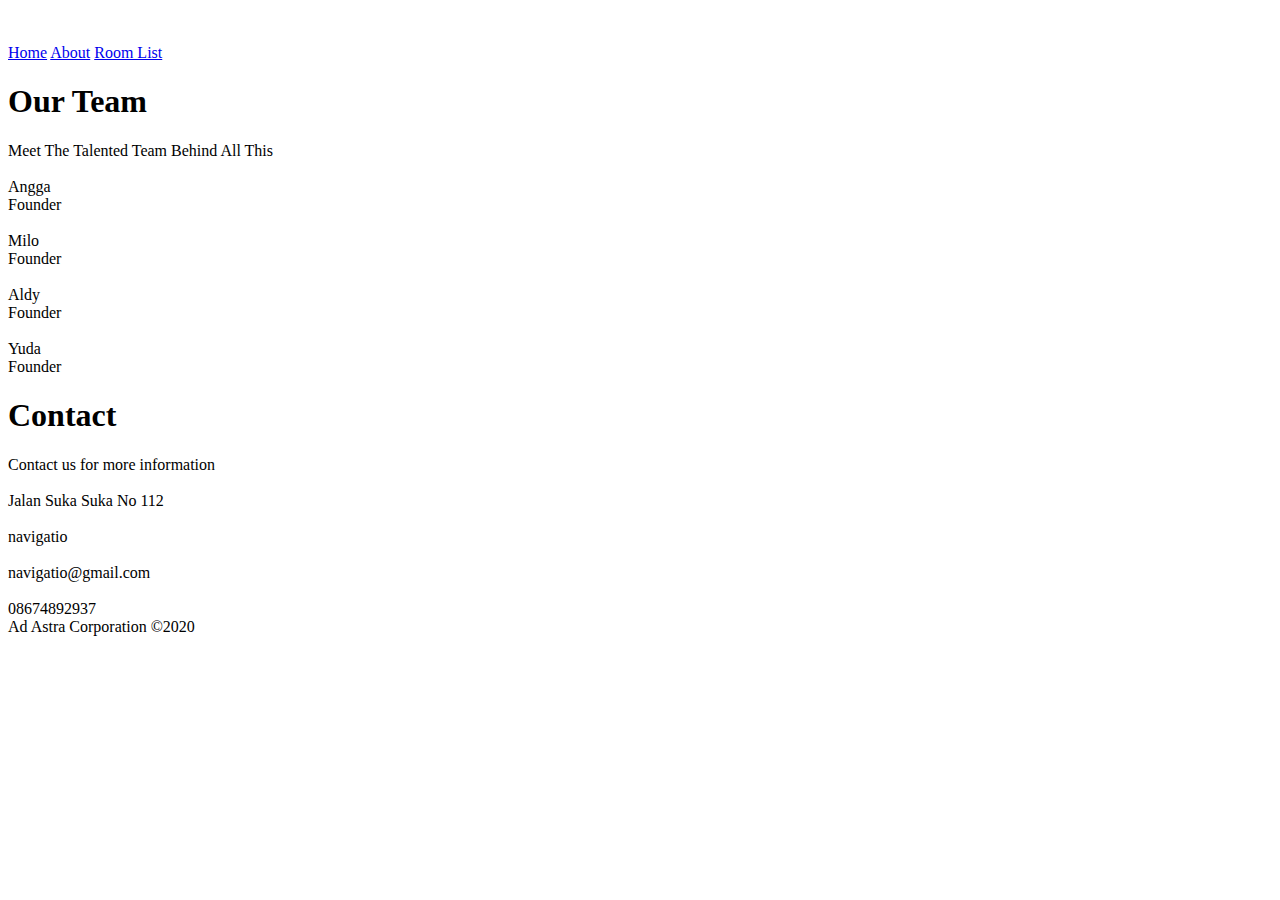
==== about.html @ 09c70f6f "Update about.html" ====
<!DOCTYPE html>
<html lang="en">
  <head>
    <meta charset="UTF-8" />
    <meta http-equiv="X-UA-Compatible" content="IE=edge" />
    <meta name="viewport" content="width=device-width, initial-scale=1.0" />
    <title>NAVIGATIO</title>
    <link rel="shortcut icon" href="./resources/navigatio_favicon.png" />
    <link rel="stylesheet" href="./style.css" />
    <!-- Google's Roboto font links-->
    <link rel="preconnect" href="https://fonts.googleapis.com" />
    <link rel="preconnect" href="https://fonts.gstatic.com" crossorigin />
    <link
      href="https://fonts.googleapis.com/css2?family=Roboto&display=swap"
      rel="stylesheet"
    />
  </head>
  <body>
    <div class="container-all">
    <!-- nav here -->
    <!-- !!!this whole thing needs to be redone, horrible formatting -->
    <nav>
      <div class="nav-div">
        <img class="icon" src="./resources/navigatio_logo.png" alt="" />
        <div class="header-dropdown">
          <div class="header-dropdown-btn"><img src="./resources/Menu.png" alt=""></div>
          <div class="header-dropdown-content">
            <a href="index.html" class="nav-a" id="homeNavButton">Home</a>
            <a href="about.html" class="nav-a" id="aboutNavButton">About</a>
            <a href="roomlist.html" class="nav-a" id="roomlistNavButton">Room List</a>
          </div>
        </div>
      </div>
    </nav>
    </div>

    <!-- header here  -->
    <header class="content-bgwh-head-container">
      <h1 class="content-bgwh-head">
        Our Team
    </h1>
    </header>

    <!-- content here -->
    <main>
        <div class="about-subheader-container">
            <span class="rectangle1"></span>
            <span class="inside-subheader"> Meet The Talented Team Behind All This </span>
        </div>

        <div class="image-container1">
            <div ><img src="./resources/profil1.jpg" alt="" class="profile"></div>
        </div>
        <div class="image-text-header-container1">
            <div class="image-text-header">Angga</div>
            <div class="image-text-subheader-container1">
                <div class="image-text-subheader">Founder</div>
            </div>
        </div>

        <div class="image-container2">
            <div ><img src="./resources/profil2.jpg" alt="" class="profile"></div>
        </div>
        <div class="image-text-header-container2">
            <div class="image-text-header">Milo</div>
            <div class="image-text-subheader-container2">
                <div class="image-text-subheader">Founder</div>
            </div>
        </div>

        <div class="image-container3">
            <div ><img src="./resources/profil3.jpg" alt="" class="profile"></div>
        </div>
        <div class="image-text-header-container3">
            <div class="image-text-header">Aldy</div>
            <div class="image-text-subheader-container3">
                <div class="image-text-subheader">Founder</div>
            </div>
        </div>
        
        <div class="image-container4">
            <div ><img src="./resources/profil4.jpg" alt="" class="profile"></div>
        </div>
        <div class="image-text-header-container4">
            <div class="image-text-header">Yuda</div>
            <div class="image-text-subheader-container4">
                <div class="image-text-subheader">Founder</div>
            </div>
        </div>

        <header class="content-bgwh-head-container-2">
            <h1 class="content-bgwh-head-2">
              Contact
          </h1>
          </header>
        <div class="contact-subheader-container">
            <span class="rectangle2"></span>
            <span class="inside-subheader-2">Contact us for more information </span>
        </div>

        <div class="contact-image-container-1">
            <img src="./resources/icon1.jpg" alt="">
            <div class="contact-text-container-1">
                <div class="contact-text">Jalan Suka Suka No 112</div></div>
        </div>
        <div class="contact-image-container-2">
            <img src="./resources/icon2.jpg" alt="">
            <div class="contact-text-container-2">
                <div class="contact-text">navigatio</div></div>
        </div>
        <div class="contact-image-container-3">
            <img src="./resources/icon3.jpg" alt="">
            <div class="contact-text-container-1">
                <div class="contact-text">navigatio@gmail.com</div></div>
        </div>
        <div class="contact-image-container-4">
            <img src="./resources/icon4.jpg" alt="">
            <div class="contact-text-container-4">
                <div class="contact-text">08674892937</div></div>
        </div>

        <!-- footer here -->
        <footer class="footer-container">
            <div class="footer-content">Ad Astra Corporation &copy;2020</div>
          </footer>
    </main>
    <script src="./index.js"></script>
</body>

</html>
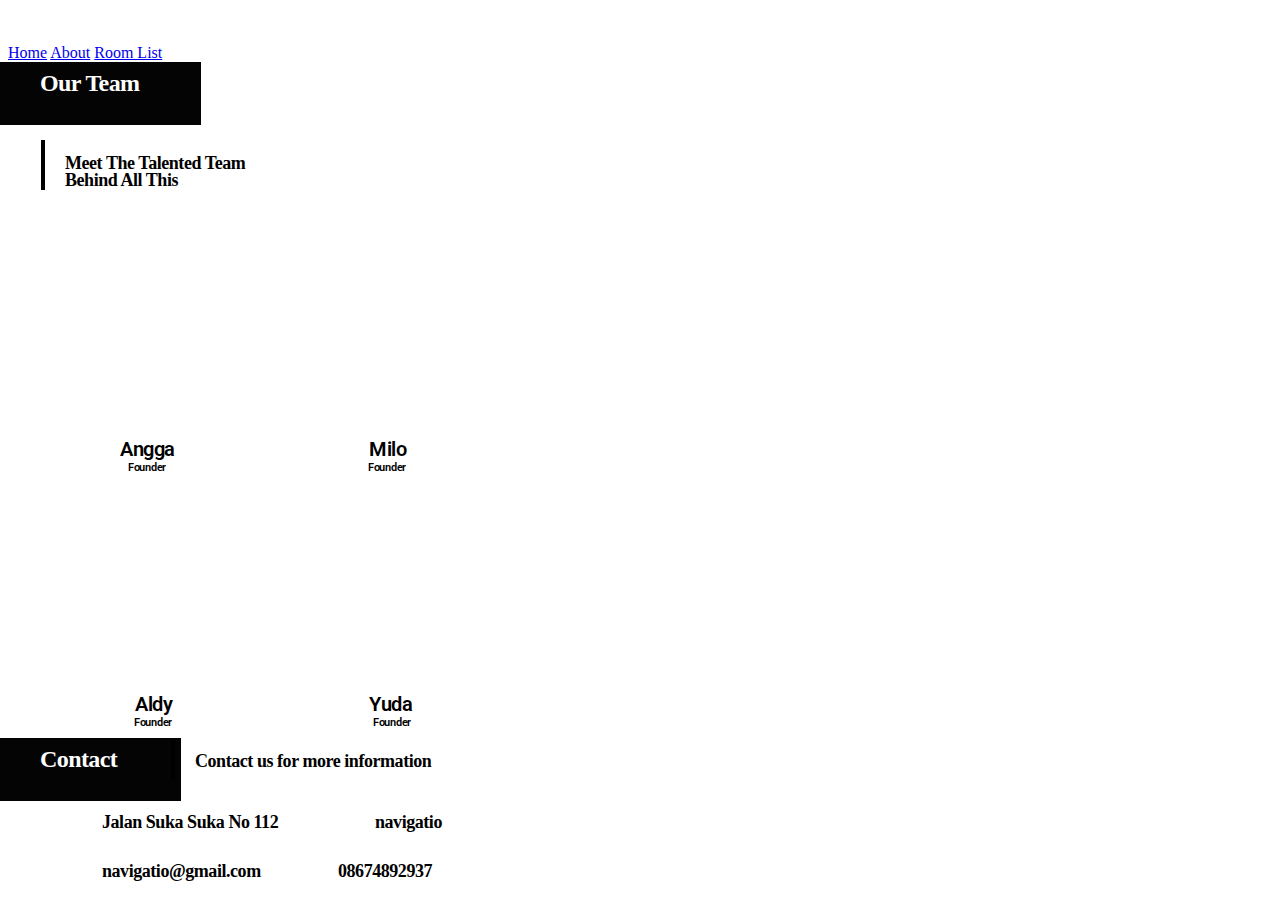
==== commit 03c542c1: "Merge pull request #4 from Phyrus2/main" ====
--- a/about.html
+++ b/about.html
@@ -6,7 +6,7 @@
     <meta name="viewport" content="width=device-width, initial-scale=1.0" />
     <title>NAVIGATIO</title>
     <link rel="shortcut icon" href="./resources/navigatio_favicon.png" />
-    <link rel="stylesheet" href="./style.css" />
+    <link rel="stylesheet" href="./about.css" />
     <!-- Google's Roboto font links-->
     <link rel="preconnect" href="https://fonts.googleapis.com" />
     <link rel="preconnect" href="https://fonts.gstatic.com" crossorigin />
--- a/about.css
+++ b/about.css
@@ -0,0 +1,487 @@
+.content-bgwh-head-container {
+    display: flex;
+    flex-direction: row;
+    align-items: flex-start;
+    padding: 10px 10px 10px 40px;
+  
+    position: absolute;
+    width: 151px;
+    height: 43px;
+    left: 0px;
+  
+    font-size: 1.3em;
+    color: #f1f1f1;
+  
+    background: #040404;
+  }
+  
+  .content-bgwh-head {
+    /* Our Team */
+    font-size: 24px;
+    line-height: 94.19%;
+    /* identical to box height, or 23px */
+    letter-spacing: -0.025em;
+    color: #ffffff;
+    /* Inside auto layout */
+    flex: none;
+    order: 0;
+    flex-grow: 0;
+    margin: 0px 0px;
+  }
+  
+  .about-subheader-container {
+    /* ourTeam-subheader */
+  
+    /* Auto layout */
+  
+    display: flex;
+    flex-direction: row;
+    justify-content: center;
+    align-items: flex-start;
+    padding: 10px 10px 10px 40px;
+  
+    position: absolute;
+    width: 300px;
+    height: 60px;
+    left: -22px;
+    top: 130px;
+  }
+  
+  .rectangle1 {
+    /* Rectangle 1 */
+    position: static;
+    width: 4px;
+    height: 50px;
+    left: 40px;
+    top: 10px;
+  
+    background: #000000;
+  
+    /* Inside auto layout */
+  
+    flex: none;
+    order: 0;
+    flex-grow: 0;
+    margin: 0px 10px;
+  }
+  
+  .inside-subheader {
+    /* meet the talented team behind all this */
+    position: static;
+    width: 230px;
+    height: 40px;
+    left: 54px;
+    top: 10px;
+    font-weight: 600;
+    font-size: 18px;
+    line-height: 94.19%;
+    /* or 13px */
+    letter-spacing: -0.025em;
+    color: #000000;
+  
+    /* Inside auto layout */
+    flex: none;
+    order: 1;
+    flex-grow: 0;
+    margin: 15px 10px;
+  }
+  
+  .image-container1 {
+    position: absolute;
+    width: 122px;
+    height: 215px;
+    left: 49px;
+    top: 233px;
+  }
+  
+  .image-container2 {
+    position: absolute;
+    width: 122px;
+    height: 215px;
+    left: 280px;
+    top: 233px;
+  }
+  
+  .image-container3 {
+    position: absolute;
+    width: 122px;
+    height: 218px;
+    left: 49px;
+    top: 485px;
+  }
+  
+  .image-container4 {
+    position: absolute;
+    width: 122px;
+    height: 218px;
+    left: 280px;
+    top: 485px;
+  }
+  
+  /* containers have different positions */
+  .image-text-header-container1 {
+    display: flex;
+    flex-direction: row;
+    align-items: flex-start;
+    padding: 10px;
+  
+    position: absolute;
+    width: 109px;
+    height: 33px;
+    left: 100px;
+    top: 430px;
+  }
+  
+  .image-text-header-container2 {
+    display: flex;
+    flex-direction: row;
+    align-items: flex-start;
+    padding: 10px;
+  
+    position: absolute;
+    width: 109px;
+    height: 33px;
+    left: 349px;
+    top: 430px;
+  }
+  
+  .image-text-header-container3 {
+    display: flex;
+    flex-direction: row;
+    align-items: flex-start;
+    padding: 10px;
+  
+    position: absolute;
+    width: 109px;
+    height: 33px;
+    left: 115px;
+    top: 685px;
+  }
+  
+  .image-text-header-container4 {
+    display: flex;
+    flex-direction: row;
+    align-items: flex-start;
+    padding: 10px;
+  
+    position: absolute;
+    width: 109px;
+    height: 33px;
+    left: 349px;
+    top: 685px;
+  }
+  
+  /* content inside containers have the same css due to it */
+  /* being a child element of their own containers */
+  /* the child element takes positions according to their parent elements */
+  .image-text-header {
+    position: static;
+    width: 89px;
+    height: 13px;
+    left: 10px;
+    top: 10px;
+  
+    font-family: "Roboto";
+    font-style: normal;
+    font-weight: 600;
+    font-size: 20px;
+    line-height: 94.19%;
+    /* or 13px */
+  
+    letter-spacing: -0.025em;
+  
+    color: #000000;
+  
+    /* Inside auto layout */
+  
+    flex: none;
+    order: 0;
+    flex-grow: 0;
+    margin: 0px 10px;
+  }
+  .image-text-subheader-container1 {
+    display: flex;
+    flex-direction: row;
+    align-items: flex-start;
+    padding: 10px;
+  
+    position: absolute;
+    width: 109px;
+    height: 70px;
+    left: 8px;
+    top: 23px;
+  }
+  .image-text-subheader-container2 {
+    display: flex;
+    flex-direction: row;
+    align-items: flex-start;
+    padding: 10px;
+  
+    position: absolute;
+    width: 109px;
+    height: 70px;
+    left: -1px;
+    top: 23px;
+  }
+  .image-text-subheader-container3 {
+    display: flex;
+    flex-direction: row;
+    align-items: flex-start;
+    padding: 10px;
+  
+    position: absolute;
+    width: 109px;
+    height: 70px;
+    left: -1px;
+    top: 23px;
+  }
+  .image-text-subheader-container4 {
+    display: flex;
+    flex-direction: row;
+    align-items: flex-start;
+    padding: 10px;
+  
+    position: absolute;
+    width: 109px;
+    height: 70px;
+    left: 4px;
+    top: 23px;
+  }
+  
+  .image-text-subheader {
+    position: static;
+    width: 89px;
+    height: 52px;
+    left: 10px;
+    top: 10px;
+  
+    font-family: "Roboto";
+    font-style: normal;
+    font-weight: 600;
+    font-size: 11px;
+    line-height: 94.19%;
+    /* or 10px */
+  
+    letter-spacing: -0.025em;
+  
+    color: #000000;
+  
+    /* Inside auto layout */
+  
+    flex: none;
+    order: 0;
+    flex-grow: 0;
+    margin: 0px 10px;
+  }
+  
+  .content-bgwh-head-container-2 {
+    display: flex;
+    flex-direction: row;
+    align-items: flex-start;
+    padding: 10px 10px 10px 40px;
+  
+    position: absolute;
+    width: 131px;
+    height: 43px;
+    left: 0px;
+    top: 738px;
+  
+    background: #040404;
+  }
+  
+  .content-bgwh-head-2 {
+    position: static;
+    width: 81px;
+    height: 23px;
+    left: 40px;
+    top: 10px;
+  
+    font-weight: 600;
+    font-size: 24px;
+    line-height: 94.19%;
+    /* identical to box height, or 23px */
+  
+    letter-spacing: -0.025em;
+  
+    color: #ffffff;
+  
+    /* Inside auto layout */
+  
+    flex: none;
+    order: 0;
+    flex-grow: 0;
+    margin: 0px 0px;
+  }
+  
+  .image-text-subheader2 {
+    position: static;
+    width: 81px;
+    height: 23px;
+    left: 40px;
+    top: 10px;
+  
+    font-weight: 600;
+    font-size: 24px;
+    line-height: 94.19%;
+    /* identical to box height, or 23px */
+  
+    letter-spacing: -0.025em;
+  
+    color: #ffffff;
+  
+    /* Inside auto layout */
+  
+    flex: none;
+    order: 0;
+    flex-grow: 0;
+    margin: 0px 10px;
+  }
+  
+  .contact-subheader-container {
+    display: flex;
+    flex-direction: row;
+    justify-content: center;
+    align-items: flex-start;
+    padding: 10px 10px 10px 40px;
+  
+    position: absolute;
+    width: 330px;
+    height: 60px;
+    left: 103px;
+    top: 730px;
+  }
+  
+  .rectangle2 {
+    position: static;
+    width: 4px;
+    height: 40px;
+    left: 40px;
+    top: 10px;
+  
+    background: #000000;
+  
+    /* Inside auto layout */
+  
+    flex: none;
+    order: 0;
+    flex-grow: 0;
+    margin: 0px 10px;
+  }
+  
+  .inside-subheader-2 {
+    position: static;
+    width: 250px;
+    height: 40px;
+    left: 54px;
+    top: 10px;
+  
+    font-weight: 600;
+    font-size: 18px;
+    line-height: 94.19%;
+    letter-spacing: -0.025em;
+  
+    color: #000000;
+  
+    /* Inside auto layout */
+  
+    flex: none;
+    order: 1;
+    flex-grow: 0;
+    margin: 13px 10px;
+  }
+  
+  .contact-text {
+    position: static;
+    width: 200px;
+    height: 13px;
+  
+    font-weight: 600;
+    font-size: 18px;
+    line-height: 94.19%;
+    /* or 13px */
+  
+    letter-spacing: -0.025em;
+  
+    color: #000000;
+  
+    /* Inside auto layout */
+  
+    flex: none;
+    order: 0;
+    flex-grow: 0;
+    margin: 0px 10px;
+  }
+  
+  .contact-image-container-1 {
+    position: absolute;
+    width: 140px;
+    height: 38px;
+    left: 56px;
+    top: 801px;
+  }
+  
+  .contact-image-container-2 {
+    position: absolute;
+    width: 140px;
+    height: 38px;
+    left: 450px;
+    top: 801px;
+  }
+  
+  .contact-image-container-3 {
+    position: absolute;
+    width: 140px;
+    height: 38px;
+    left: 56px;
+    top: 850px;
+  }
+  
+  .contact-image-container-4 {
+    position: absolute;
+    width: 140px;
+    height: 38px;
+    left: 450px;
+    top: 850px;
+  }
+  
+  .contact-text-container-1 {
+    display: flex;
+    flex-direction: row;
+    align-items: flex-start;
+    padding: 10px;
+  
+    position: absolute;
+    width: 500px;
+    height: 33px;
+    left: 26px;
+    top: 3px;
+  }
+  
+  .contact-text-container-2 {
+    display: flex;
+    flex-direction: row;
+    align-items: flex-start;
+    padding: 10px;
+  
+    position: absolute;
+    width: 109px;
+    height: 33px;
+    left: -95px;
+    top: 3px;
+  }
+  .contact-text-container-4 {
+    display: flex;
+    flex-direction: row;
+    align-items: flex-start;
+    padding: 10px;
+  
+    position: absolute;
+    width: 109px;
+    height: 33px;
+    left: -132px;
+    top: 3px;
+  }
+  .profile{
+    width: 200px;
+    
+  }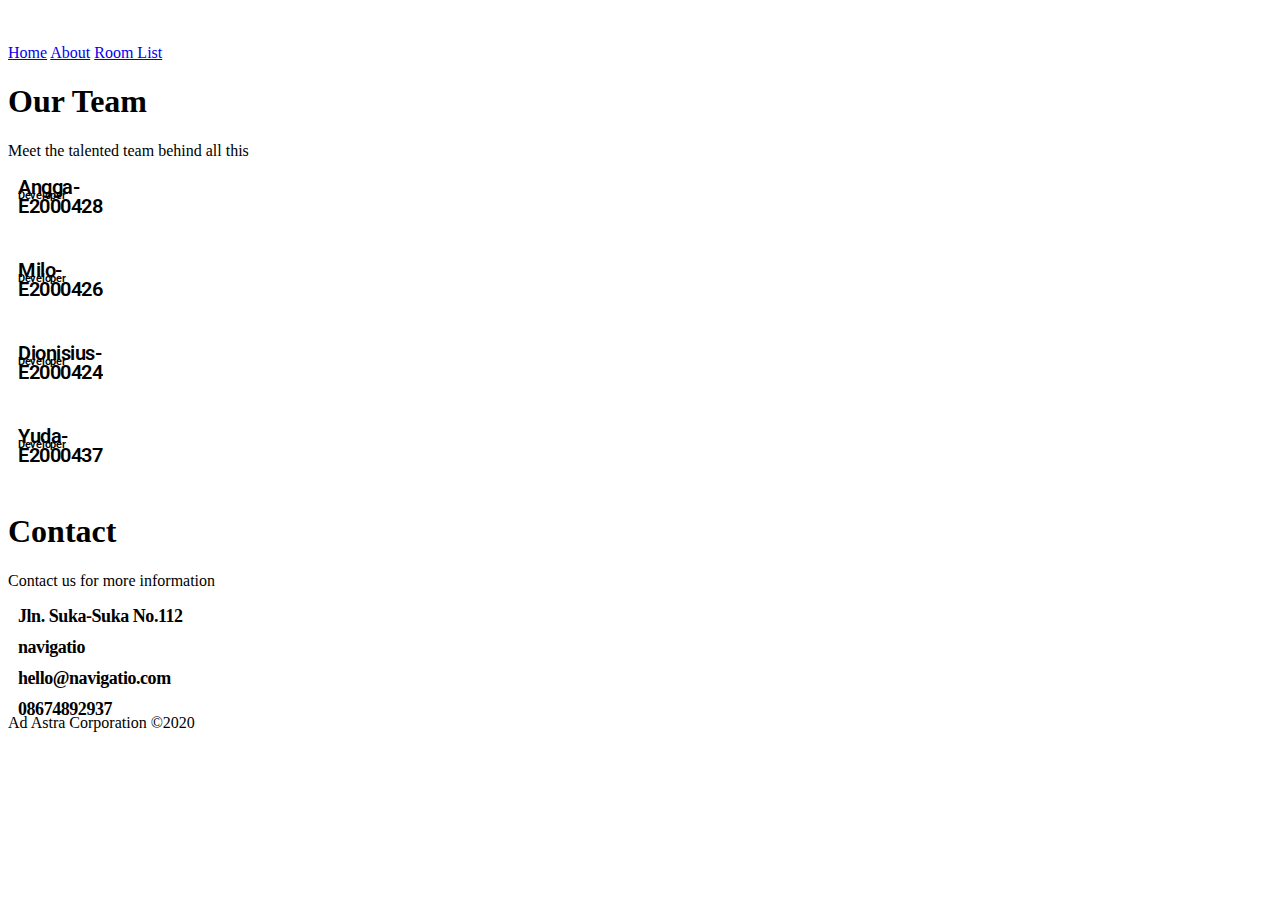
==== commit 0ca25b2a: "Update about.html" ====
--- a/about.html
+++ b/about.html
@@ -11,120 +11,104 @@
     <link rel="preconnect" href="https://fonts.googleapis.com" />
     <link rel="preconnect" href="https://fonts.gstatic.com" crossorigin />
     <link
-      href="https://fonts.googleapis.com/css2?family=Roboto&display=swap"
+      href="https://fonts.googleapis.com/css2?family=Roboto:ital,wght@0,100;0,300;0,400;0,500;0,700;0,900;1,100;1,300;1,400;1,500;1,700;1,900&display=swap"
       rel="stylesheet"
     />
   </head>
   <body>
     <div class="container-all">
-    <!-- nav here -->
-    <!-- !!!this whole thing needs to be redone, horrible formatting -->
-    <nav>
-      <div class="nav-div">
-        <img class="icon" src="./resources/navigatio_logo.png" alt="" />
-        <div class="header-dropdown">
-          <div class="header-dropdown-btn"><img src="./resources/Menu.png" alt=""></div>
-          <div class="header-dropdown-content">
-            <a href="index.html" class="nav-a" id="homeNavButton">Home</a>
-            <a href="about.html" class="nav-a" id="aboutNavButton">About</a>
-            <a href="roomlist.html" class="nav-a" id="roomlistNavButton">Room List</a>
+      <!-- nav here -->
+      <nav>
+        <div class="nav-div">
+          <img class="icon" src="./resources/navigatio_logo.png" alt="" />
+          <div class="header-dropdown">
+            <div class="header-dropdown-btn">
+              <img id="dropdownContentIcon" src="./resources/Menu.png" alt="" />
+            </div>
+            <div id="dropdownContent" class="header-dropdown-content">
+              <a href="index.html" class="nav-a" id="homeNavButton">Home</a>
+              <a href="about.html" class="nav-a" id="aboutNavButton">About</a>
+              <a href="roomlist.html" class="nav-a" id="roomlistNavButton"
+                >Room List</a
+              >
+            </div>
           </div>
         </div>
-      </div>
-    </nav>
+      </nav>
+
+      <!-- content here -->
+      <main>
+        <!-- header here  -->
+        <header class="content-head-container">
+          <h1 class="content-head">Our Team</h1>
+        </header>
+        <!-- about team subheader -->
+        <div class="subheader-container">
+          Meet the talented team behind all this
+        </div>
+        <!-- about team content  -->
+        <div class="about-team-container">
+          <div class="profile-container">
+            <img src="./resources/profil1.jpg" alt="" class="profile" />
+            <div class="image-text-header">Angga-E2000428</div>
+            <div class="image-text-subheader">Developer</div>
+          </div>
+          <div class="profile-container">
+            <img src="./resources/profil2.jpg" alt="" class="profile" />
+            <div class="image-text-header">Milo-E2000426</div>
+            <div class="image-text-subheader">Developer</div>
+          </div>
+          <div class="profile-container">
+            <img src="./resources/profil3.jpg" alt="" class="profile" />
+            <div class="image-text-header">Dionisius-E2000424</div>
+            <div class="image-text-subheader">Developer</div>
+          </div>
+          <div class="profile-container">
+            <img src="./resources/profil4.jpg" alt="" class="profile" />
+            <div class="image-text-header">Yuda-E2000437</div>
+            <div class="image-text-subheader">Developer</div>
+          </div>
+        </div>
+
+        <!-- contact header  -->
+        <header class="content-head-container">
+          <h1 class="content-head">Contact</h1>
+        </header>
+        <!-- contact subheader  -->
+        <div class="subheader-container">Contact us for more information</div>
+        <!-- contact content  -->
+        <div class="contact-content-container">
+          <!-- address segment  -->
+          <div id="contact-address-container">
+            <img src="./resources/Map-location.png" alt="" />
+            <div class="contact-text">Jln. Suka-Suka No.112</div>
+          </div>
+
+          <!-- instagram segment  -->
+          <div id="contact-instagram-container">
+            <img src="./resources/Instagram.png" alt="" />
+            <div class="contact-text">navigatio</div>
+          </div>
+
+          <!-- email segment  -->
+          <div id="contact-email-container">
+            <img src="./resources/Envelope.png" alt="" />
+            <div class="contact-text">hello@navigatio.com</div>
+          </div>
+
+          <!-- phone segment  -->
+          <div id="contact-phone-container">
+            <img src="./resources/Phone.png" alt="" />
+            <div class="contact-text">08674892937</div>
+          </div>
+        </div>
+      </main>
     </div>
 
-    <!-- header here  -->
-    <header class="content-bgwh-head-container">
-      <h1 class="content-bgwh-head">
-        Our Team
-    </h1>
-    </header>
-
-    <!-- content here -->
-    <main>
-        <div class="about-subheader-container">
-            <span class="rectangle1"></span>
-            <span class="inside-subheader"> Meet The Talented Team Behind All This </span>
-        </div>
-
-        <div class="image-container1">
-            <div ><img src="./resources/profil1.jpg" alt="" class="profile"></div>
-        </div>
-        <div class="image-text-header-container1">
-            <div class="image-text-header">Angga</div>
-            <div class="image-text-subheader-container1">
-                <div class="image-text-subheader">Founder</div>
-            </div>
-        </div>
-
-        <div class="image-container2">
-            <div ><img src="./resources/profil2.jpg" alt="" class="profile"></div>
-        </div>
-        <div class="image-text-header-container2">
-            <div class="image-text-header">Milo</div>
-            <div class="image-text-subheader-container2">
-                <div class="image-text-subheader">Founder</div>
-            </div>
-        </div>
-
-        <div class="image-container3">
-            <div ><img src="./resources/profil3.jpg" alt="" class="profile"></div>
-        </div>
-        <div class="image-text-header-container3">
-            <div class="image-text-header">Aldy</div>
-            <div class="image-text-subheader-container3">
-                <div class="image-text-subheader">Founder</div>
-            </div>
-        </div>
-        
-        <div class="image-container4">
-            <div ><img src="./resources/profil4.jpg" alt="" class="profile"></div>
-        </div>
-        <div class="image-text-header-container4">
-            <div class="image-text-header">Yuda</div>
-            <div class="image-text-subheader-container4">
-                <div class="image-text-subheader">Founder</div>
-            </div>
-        </div>
-
-        <header class="content-bgwh-head-container-2">
-            <h1 class="content-bgwh-head-2">
-              Contact
-          </h1>
-          </header>
-        <div class="contact-subheader-container">
-            <span class="rectangle2"></span>
-            <span class="inside-subheader-2">Contact us for more information </span>
-        </div>
-
-        <div class="contact-image-container-1">
-            <img src="./resources/icon1.jpg" alt="">
-            <div class="contact-text-container-1">
-                <div class="contact-text">Jalan Suka Suka No 112</div></div>
-        </div>
-        <div class="contact-image-container-2">
-            <img src="./resources/icon2.jpg" alt="">
-            <div class="contact-text-container-2">
-                <div class="contact-text">navigatio</div></div>
-        </div>
-        <div class="contact-image-container-3">
-            <img src="./resources/icon3.jpg" alt="">
-            <div class="contact-text-container-1">
-                <div class="contact-text">navigatio@gmail.com</div></div>
-        </div>
-        <div class="contact-image-container-4">
-            <img src="./resources/icon4.jpg" alt="">
-            <div class="contact-text-container-4">
-                <div class="contact-text">08674892937</div></div>
-        </div>
-
-        <!-- footer here -->
-        <footer class="footer-container">
-            <div class="footer-content">Ad Astra Corporation &copy;2020</div>
-          </footer>
-    </main>
+    <!-- footer here -->
+    <footer class="footer-container">
+      <div class="footer-content">Ad Astra Corporation &copy;2020</div>
+    </footer>
     <script src="./index.js"></script>
-</body>
-
+  </body>
 </html>
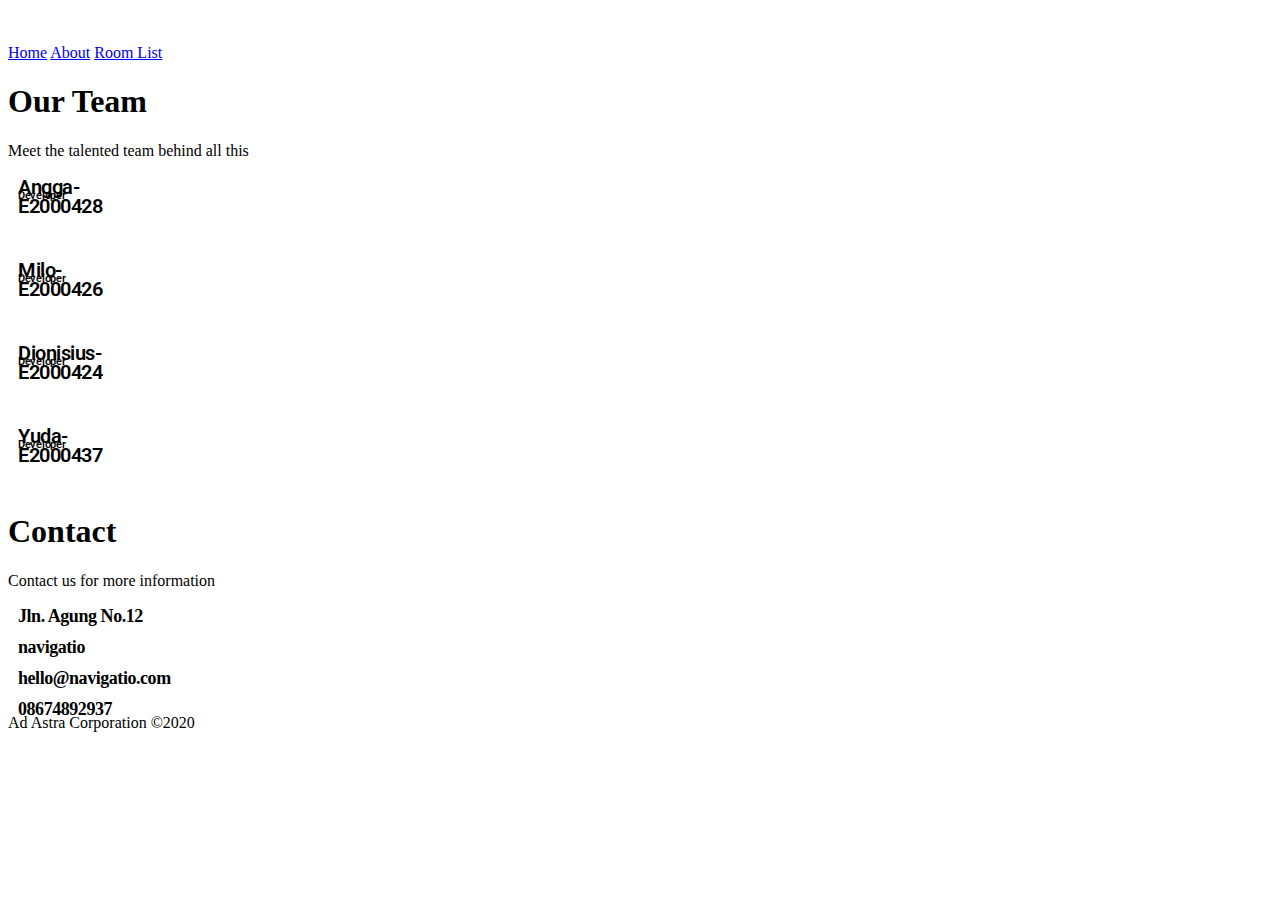
==== commit edd306db: "Update about.html" ====
--- a/about.html
+++ b/about.html
@@ -81,7 +81,7 @@
           <!-- address segment  -->
           <div id="contact-address-container">
             <img src="./resources/Map-location.png" alt="" />
-            <div class="contact-text">Jln. Suka-Suka No.112</div>
+            <div class="contact-text">Jln. Agung No.12</div>
           </div>
 
           <!-- instagram segment  -->
